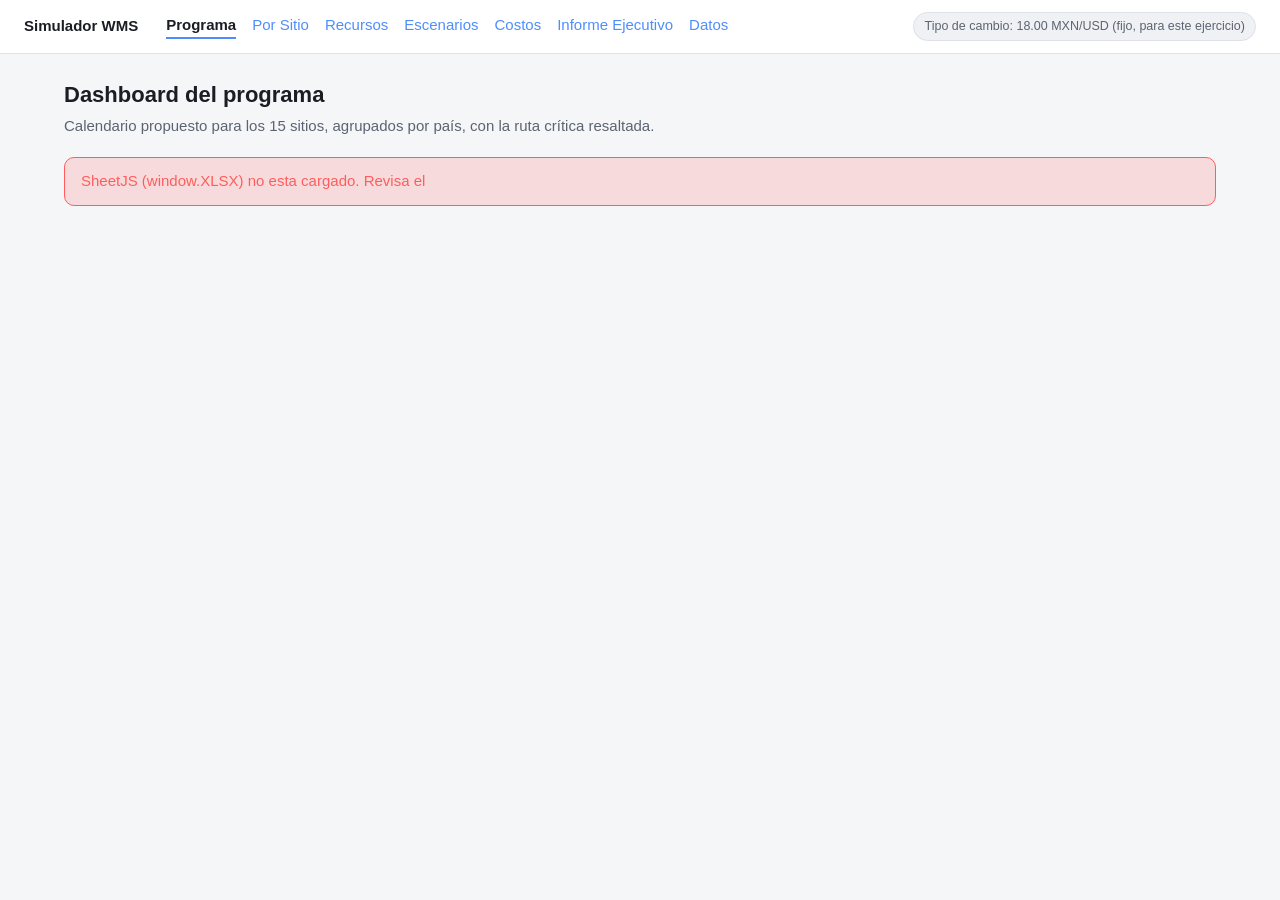
==== index.html @ 49fdaaa3 "Hito d: dashboard del programa (index.html) - Gantt completo, ruta critica, heuristica de calendario" ====
<!doctype html>
<html lang="es">
<head>
  <meta charset="UTF-8" />
  <meta name="viewport" content="width=device-width, initial-scale=1" />
  <title>Dashboard Programa — Simulador WMS</title>
  <link rel="stylesheet" href="css/styles.css" />
</head>
<body>
  <div id="app-nav"></div>
  <main>
    <h1>Dashboard del programa</h1>
    <p class="subtitle">Calendario propuesto para los 15 sitios, agrupados por país, con la ruta crítica resaltada.</p>
    <div id="content">Cargando datos…</div>
  </main>

  <script src="https://cdn.sheetjs.com/xlsx-0.20.3/package/dist/xlsx.full.min.js"></script>
  <script type="module" src="js/pages/page-programa.js"></script>
</body>
</html>
---- css/styles.css ----
:root {
  --bg: #0f1115;
  --bg-panel: #171a21;
  --bg-panel-2: #1e222b;
  --border: #2a2f3a;
  --text: #e7e9ee;
  --text-dim: #9aa2b1;
  --accent: #4f8dfd;
  --mexico: #3aa3ff;
  --colombia: #ffb020;
  --warn: #ffb020;
  --danger: #ff5d5d;
  --ok: #3ecf8e;
  --radius: 10px;
  font-family: -apple-system, "Segoe UI", Roboto, Arial, sans-serif;
}

@media (prefers-color-scheme: light) {
  :root {
    --bg: #f5f6f8;
    --bg-panel: #ffffff;
    --bg-panel-2: #f0f1f4;
    --border: #dde1e8;
    --text: #1a1d24;
    --text-dim: #5b6472;
  }
}

* { box-sizing: border-box; }

body {
  margin: 0;
  background: var(--bg);
  color: var(--text);
  font-size: 15px;
  line-height: 1.5;
}

a { color: var(--accent); text-decoration: none; }
a:hover { text-decoration: underline; }

header.app-nav {
  display: flex;
  align-items: center;
  gap: 20px;
  padding: 12px 24px;
  background: var(--bg-panel);
  border-bottom: 1px solid var(--border);
  flex-wrap: wrap;
}

header.app-nav .brand {
  font-weight: 700;
  margin-right: 8px;
}

header.app-nav nav {
  display: flex;
  gap: 16px;
  flex-wrap: wrap;
}

header.app-nav nav a.active {
  color: var(--text);
  font-weight: 600;
  border-bottom: 2px solid var(--accent);
}

header.app-nav .spacer { flex: 1; }

header.app-nav .fx-banner {
  font-size: 12.5px;
  color: var(--text-dim);
  background: var(--bg-panel-2);
  padding: 4px 10px;
  border-radius: 999px;
  border: 1px solid var(--border);
}

main {
  padding: 24px;
  max-width: 1200px;
  margin: 0 auto;
}

h1 { font-size: 22px; margin: 0 0 4px; }
h2 { font-size: 17px; margin: 28px 0 10px; }
p.subtitle { color: var(--text-dim); margin: 0 0 20px; }

.panel {
  background: var(--bg-panel);
  border: 1px solid var(--border);
  border-radius: var(--radius);
  padding: 16px;
  margin-bottom: 16px;
}

table {
  width: 100%;
  border-collapse: collapse;
  font-size: 13.5px;
}

th, td {
  text-align: left;
  padding: 6px 10px;
  border-bottom: 1px solid var(--border);
  white-space: nowrap;
}

th {
  color: var(--text-dim);
  font-weight: 600;
  position: sticky;
  top: 0;
  background: var(--bg-panel);
}

.table-scroll {
  overflow-x: auto;
  max-height: 480px;
  overflow-y: auto;
  border: 1px solid var(--border);
  border-radius: var(--radius);
}

.country-block {
  margin-bottom: 18px;
}

.country-block .country-label {
  display: inline-block;
  font-weight: 700;
  padding: 2px 10px;
  border-radius: 999px;
  font-size: 12px;
  margin-bottom: 8px;
}

.country-block.mexico .country-label { background: color-mix(in srgb, var(--mexico) 22%, transparent); color: var(--mexico); }
.country-block.colombia .country-label { background: color-mix(in srgb, var(--colombia) 22%, transparent); color: var(--colombia); }

.warning-list { list-style: none; margin: 0; padding: 0; display: flex; flex-direction: column; gap: 8px; }

.warning-item {
  border-left: 3px solid var(--warn);
  background: var(--bg-panel-2);
  padding: 8px 12px;
  border-radius: 0 8px 8px 0;
  font-size: 13.5px;
}
.warning-item.alto { border-left-color: var(--danger); }
.warning-item.info { border-left-color: var(--accent); }

.warning-item .code {
  font-family: ui-monospace, monospace;
  color: var(--text-dim);
  font-size: 11.5px;
  display: block;
  margin-bottom: 2px;
}

.tabs { display: flex; gap: 6px; flex-wrap: wrap; margin-bottom: 14px; }
.tabs button {
  background: var(--bg-panel-2);
  border: 1px solid var(--border);
  color: var(--text);
  padding: 6px 12px;
  border-radius: 999px;
  cursor: pointer;
  font-size: 13px;
}
.tabs button.active { background: var(--accent); color: white; border-color: var(--accent); }

.kpi-row { display: flex; gap: 14px; flex-wrap: wrap; margin-bottom: 18px; }
.kpi {
  background: var(--bg-panel);
  border: 1px solid var(--border);
  border-radius: var(--radius);
  padding: 14px 18px;
  min-width: 140px;
}
.kpi .label { color: var(--text-dim); font-size: 12px; }
.kpi .value { font-size: 22px; font-weight: 700; margin-top: 2px; }

.error-banner {
  background: color-mix(in srgb, var(--danger) 18%, transparent);
  border: 1px solid var(--danger);
  color: var(--danger);
  padding: 12px 16px;
  border-radius: var(--radius);
  margin-bottom: 16px;
  white-space: pre-wrap;
}
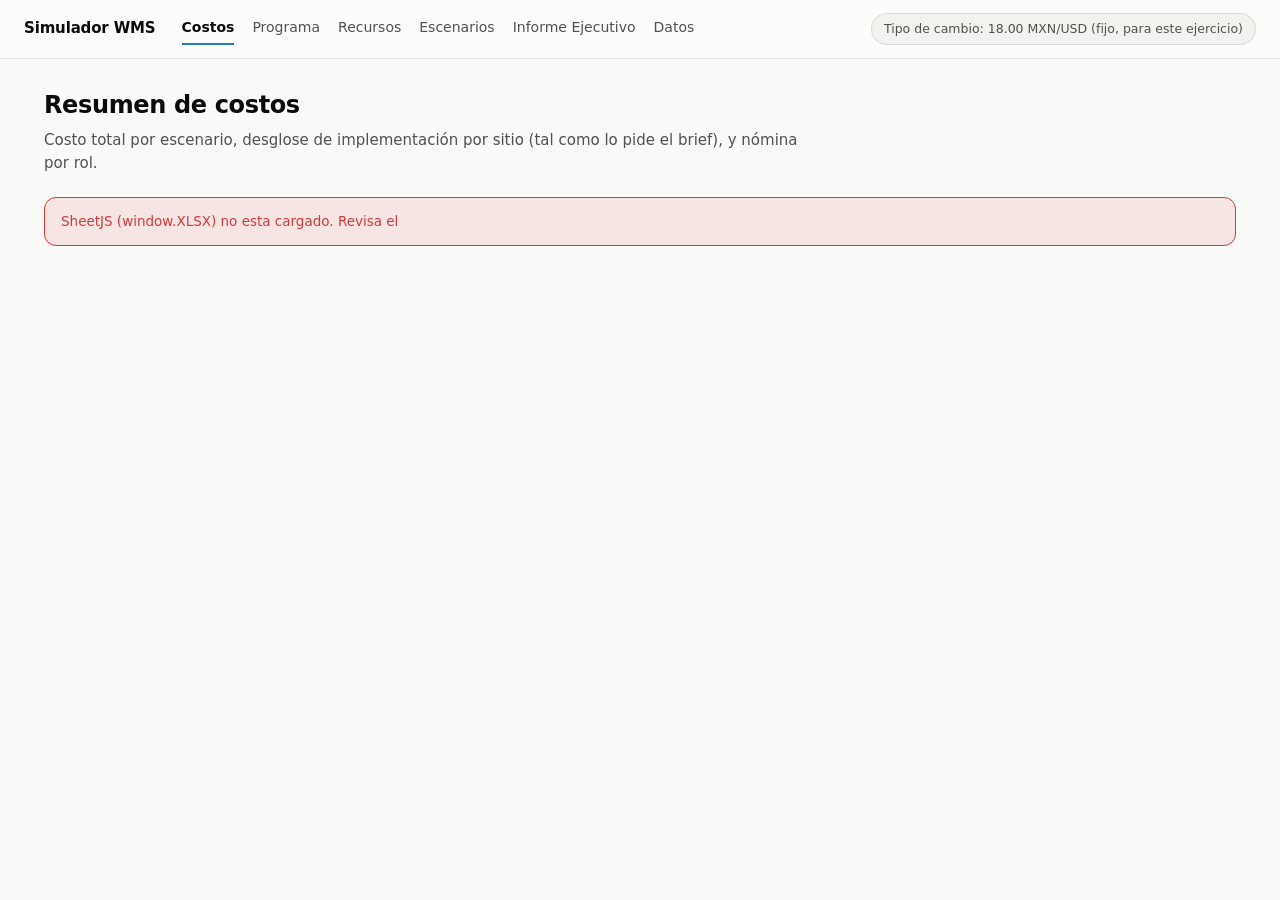
==== commit 483f4642: "Reestructura por feedback de Laisa: Costos como portada, Programa con Gantt estilo MS Project, escen" ====
--- a/index.html
+++ b/index.html
@@ -3,18 +3,18 @@
 <head>
   <meta charset="UTF-8" />
   <meta name="viewport" content="width=device-width, initial-scale=1" />
-  <title>Dashboard Programa — Simulador WMS</title>
+  <title>Costos — Simulador WMS</title>
   <link rel="stylesheet" href="css/styles.css" />
 </head>
 <body>
   <div id="app-nav"></div>
   <main>
-    <h1>Dashboard del programa</h1>
-    <p class="subtitle">Calendario propuesto para los 15 sitios, agrupados por país, con la ruta crítica resaltada.</p>
+    <h1>Resumen de costos</h1>
+    <p class="subtitle">Costo total por escenario, desglose de implementación por sitio (tal como lo pide el brief), y nómina por rol.</p>
     <div id="content">Cargando datos…</div>
   </main>
 
   <script src="https://cdn.sheetjs.com/xlsx-0.20.3/package/dist/xlsx.full.min.js"></script>
-  <script type="module" src="js/pages/page-programa.js"></script>
+  <script type="module" src="js/pages/page-costos.js"></script>
 </body>
 </html>
--- a/css/styles.css
+++ b/css/styles.css
@@ -1,120 +1,197 @@
+/* ============================================================
+   Design tokens — paleta validada (dataviz skill, palette.md)
+   Categorico: slot 1 (azul) = Mexico, slot 2 (naranja) = Colombia
+   Estado: good/warning/serious/critical — NUNCA usado para identidad
+   ============================================================ */
 :root {
-  --bg: #0f1115;
-  --bg-panel: #171a21;
-  --bg-panel-2: #1e222b;
-  --border: #2a2f3a;
-  --text: #e7e9ee;
-  --text-dim: #9aa2b1;
-  --accent: #4f8dfd;
-  --mexico: #3aa3ff;
-  --colombia: #ffb020;
-  --warn: #ffb020;
-  --danger: #ff5d5d;
-  --ok: #3ecf8e;
-  --radius: 10px;
-  font-family: -apple-system, "Segoe UI", Roboto, Arial, sans-serif;
-}
-
-@media (prefers-color-scheme: light) {
-  :root {
-    --bg: #f5f6f8;
-    --bg-panel: #ffffff;
-    --bg-panel-2: #f0f1f4;
-    --border: #dde1e8;
-    --text: #1a1d24;
-    --text-dim: #5b6472;
+  color-scheme: light;
+  --surface-1: #fcfcfb;
+  --surface-2: #f3f2ef;
+  --page-plane: #f9f9f7;
+  --text-primary: #0b0b0b;
+  --text-secondary: #52514e;
+  --text-muted: #898781;
+  --gridline: #e1e0d9;
+  --baseline: #c3c2b7;
+  --border: rgba(11, 11, 11, 0.10);
+
+  --series-mexico: #2a78d6;
+  --series-colombia: #eb6834;
+
+  --status-good: #0ca30c;
+  --status-warning: #fab219;
+  --status-serious: #ec835a;
+  --status-critical: #d03b3b;
+  --status-good-text: #006300;
+
+  --accent: var(--series-mexico);
+  --radius: 12px;
+  --radius-sm: 8px;
+  font-family: system-ui, -apple-system, "Segoe UI", Roboto, Arial, sans-serif;
+}
+
+@media (prefers-color-scheme: dark) {
+  :root:where(:not([data-theme="light"])) {
+    color-scheme: dark;
+    --surface-1: #1a1a19;
+    --surface-2: #232322;
+    --page-plane: #0d0d0d;
+    --text-primary: #ffffff;
+    --text-secondary: #c3c2b7;
+    --text-muted: #898781;
+    --gridline: #2c2c2a;
+    --baseline: #383835;
+    --border: rgba(255, 255, 255, 0.10);
+    --series-mexico: #3987e5;
+    --series-colombia: #d95926;
+    --status-good-text: #0ca30c;
   }
+}
+:root[data-theme="dark"] {
+  color-scheme: dark;
+  --surface-1: #1a1a19;
+  --surface-2: #232322;
+  --page-plane: #0d0d0d;
+  --text-primary: #ffffff;
+  --text-secondary: #c3c2b7;
+  --text-muted: #898781;
+  --gridline: #2c2c2a;
+  --baseline: #383835;
+  --border: rgba(255, 255, 255, 0.10);
+  --series-mexico: #3987e5;
+  --series-colombia: #d95926;
+  --status-good-text: #0ca30c;
 }
 
 * { box-sizing: border-box; }
 
 body {
   margin: 0;
-  background: var(--bg);
-  color: var(--text);
+  background: var(--page-plane);
+  color: var(--text-primary);
   font-size: 15px;
-  line-height: 1.5;
-}
-
-a { color: var(--accent); text-decoration: none; }
+  line-height: 1.55;
+  -webkit-font-smoothing: antialiased;
+}
+
+a { color: var(--series-mexico); text-decoration: none; }
 a:hover { text-decoration: underline; }
 
+/* ---------- Navegacion ---------- */
 header.app-nav {
   display: flex;
   align-items: center;
-  gap: 20px;
-  padding: 12px 24px;
-  background: var(--bg-panel);
+  gap: 22px;
+  padding: 13px 24px;
+  background: var(--surface-1);
   border-bottom: 1px solid var(--border);
   flex-wrap: wrap;
+  position: sticky;
+  top: 0;
+  z-index: 10;
 }
 
 header.app-nav .brand {
   font-weight: 700;
-  margin-right: 8px;
-}
-
-header.app-nav nav {
-  display: flex;
-  gap: 16px;
-  flex-wrap: wrap;
-}
-
-header.app-nav nav a.active {
-  color: var(--text);
-  font-weight: 600;
-  border-bottom: 2px solid var(--accent);
-}
+  letter-spacing: -0.01em;
+  margin-right: 4px;
+  color: var(--text-primary);
+}
+
+header.app-nav nav { display: flex; gap: 18px; flex-wrap: wrap; }
+
+header.app-nav nav a {
+  color: var(--text-secondary);
+  font-size: 14px;
+  padding: 4px 0;
+  border-bottom: 2px solid transparent;
+}
+header.app-nav nav a:hover { color: var(--text-primary); text-decoration: none; }
+header.app-nav nav a.active { color: var(--text-primary); font-weight: 600; border-bottom-color: var(--series-mexico); }
 
 header.app-nav .spacer { flex: 1; }
 
 header.app-nav .fx-banner {
   font-size: 12.5px;
-  color: var(--text-dim);
-  background: var(--bg-panel-2);
-  padding: 4px 10px;
-  border-radius: 999px;
-  border: 1px solid var(--border);
-}
-
+  color: var(--text-secondary);
+  background: var(--surface-2);
+  padding: 5px 12px;
+  border-radius: 999px;
+  border: 1px solid var(--border);
+  white-space: nowrap;
+}
+
+/* ---------- Layout ---------- */
 main {
-  padding: 24px;
-  max-width: 1200px;
+  padding: 28px 24px 60px;
+  max-width: 1240px;
   margin: 0 auto;
 }
 
-h1 { font-size: 22px; margin: 0 0 4px; }
-h2 { font-size: 17px; margin: 28px 0 10px; }
-p.subtitle { color: var(--text-dim); margin: 0 0 20px; }
+h1 { font-size: 24px; margin: 0 0 5px; letter-spacing: -0.015em; }
+h2 { font-size: 16px; margin: 30px 0 12px; color: var(--text-primary); font-weight: 650; }
+p.subtitle { color: var(--text-secondary); margin: 0 0 22px; max-width: 760px; }
 
 .panel {
-  background: var(--bg-panel);
+  background: var(--surface-1);
   border: 1px solid var(--border);
   border-radius: var(--radius);
-  padding: 16px;
-  margin-bottom: 16px;
-}
-
-table {
-  width: 100%;
-  border-collapse: collapse;
-  font-size: 13.5px;
-}
+  padding: 18px 20px;
+  margin-bottom: 18px;
+}
+
+/* ---------- Tablas ---------- */
+table { width: 100%; border-collapse: collapse; font-size: 13.5px; }
 
 th, td {
   text-align: left;
-  padding: 6px 10px;
-  border-bottom: 1px solid var(--border);
+  padding: 7px 12px;
+  border-bottom: 1px solid var(--gridline);
   white-space: nowrap;
 }
+td { font-variant-numeric: tabular-nums; }
 
 th {
-  color: var(--text-dim);
+  color: var(--text-muted);
   font-weight: 600;
+  font-size: 12px;
+  text-transform: uppercase;
+  letter-spacing: 0.03em;
   position: sticky;
   top: 0;
-  background: var(--bg-panel);
-}
+  background: var(--surface-1);
+}
+
+tbody tr:nth-child(even) { background: var(--surface-2); }
+tbody tr:hover { background: color-mix(in srgb, var(--series-mexico) 8%, transparent); }
+
+td.demand-cell-overloaded {
+  background: color-mix(in srgb, var(--status-critical) 22%, transparent);
+  color: var(--status-critical);
+  font-weight: 700;
+}
+
+.status-good-text { color: var(--status-good-text); font-weight: 600; }
+.status-critical-text { color: var(--status-critical); font-weight: 600; }
+.status-warning-text { color: color-mix(in srgb, var(--status-warning) 65%, var(--text-primary)); font-weight: 600; }
+
+tr.row-recommended { background: color-mix(in srgb, var(--status-good) 10%, transparent); }
+tr.row-recommended:nth-child(even) { background: color-mix(in srgb, var(--status-good) 14%, transparent); }
+
+.badge-good {
+  display: inline-block;
+  font-size: 10.5px;
+  font-weight: 700;
+  text-transform: uppercase;
+  letter-spacing: 0.03em;
+  padding: 2px 7px;
+  border-radius: 999px;
+  background: color-mix(in srgb, var(--status-good) 20%, transparent);
+  color: var(--status-good-text);
+  vertical-align: middle;
+}
+
+.wrap-cell { white-space: normal; max-width: 320px; }
 
 .table-scroll {
   overflow-x: auto;
@@ -124,71 +201,178 @@
   border-radius: var(--radius);
 }
 
-.country-block {
-  margin-bottom: 18px;
-}
+/* ---------- Agrupacion por pais (categorico, slots 1 y 2) ---------- */
+.country-block { margin-bottom: 20px; }
 
 .country-block .country-label {
-  display: inline-block;
-  font-weight: 700;
-  padding: 2px 10px;
+  display: inline-flex;
+  align-items: center;
+  gap: 6px;
+  font-weight: 650;
+  padding: 3px 12px 3px 8px;
   border-radius: 999px;
   font-size: 12px;
-  margin-bottom: 8px;
-}
-
-.country-block.mexico .country-label { background: color-mix(in srgb, var(--mexico) 22%, transparent); color: var(--mexico); }
-.country-block.colombia .country-label { background: color-mix(in srgb, var(--colombia) 22%, transparent); color: var(--colombia); }
-
-.warning-list { list-style: none; margin: 0; padding: 0; display: flex; flex-direction: column; gap: 8px; }
+  margin-bottom: 9px;
+}
+.country-block .country-label::before {
+  content: "";
+  width: 8px;
+  height: 8px;
+  border-radius: 999px;
+  background: currentColor;
+}
+
+.country-block.mexico .country-label { background: color-mix(in srgb, var(--series-mexico) 16%, transparent); color: var(--series-mexico); }
+.country-block.colombia .country-label { background: color-mix(in srgb, var(--series-colombia) 16%, transparent); color: var(--series-colombia); }
+
+/* ---------- Avisos / hallazgos ---------- */
+.warning-list { list-style: none; margin: 0; padding: 0; display: flex; flex-direction: column; gap: 9px; }
 
 .warning-item {
-  border-left: 3px solid var(--warn);
-  background: var(--bg-panel-2);
-  padding: 8px 12px;
-  border-radius: 0 8px 8px 0;
+  border-left: 3px solid var(--status-warning);
+  background: var(--surface-2);
+  padding: 10px 14px;
+  border-radius: 0 var(--radius-sm) var(--radius-sm) 0;
   font-size: 13.5px;
-}
-.warning-item.alto { border-left-color: var(--danger); }
-.warning-item.info { border-left-color: var(--accent); }
+  line-height: 1.55;
+}
+.warning-item.alto { border-left-color: var(--status-critical); }
+.warning-item.info { border-left-color: var(--series-mexico); }
+.warning-item.good { border-left-color: var(--status-good); }
 
 .warning-item .code {
-  font-family: ui-monospace, monospace;
-  color: var(--text-dim);
-  font-size: 11.5px;
+  font-family: ui-monospace, "SF Mono", Consolas, monospace;
+  color: var(--text-muted);
+  font-size: 11px;
+  letter-spacing: 0.02em;
   display: block;
-  margin-bottom: 2px;
-}
-
-.tabs { display: flex; gap: 6px; flex-wrap: wrap; margin-bottom: 14px; }
+  margin-bottom: 3px;
+  text-transform: uppercase;
+}
+
+/* ---------- Tabs ---------- */
+.tabs { display: flex; gap: 6px; flex-wrap: wrap; margin-bottom: 16px; }
 .tabs button {
-  background: var(--bg-panel-2);
-  border: 1px solid var(--border);
-  color: var(--text);
-  padding: 6px 12px;
+  background: var(--surface-2);
+  border: 1px solid var(--border);
+  color: var(--text-secondary);
+  padding: 7px 14px;
   border-radius: 999px;
   cursor: pointer;
   font-size: 13px;
-}
-.tabs button.active { background: var(--accent); color: white; border-color: var(--accent); }
-
-.kpi-row { display: flex; gap: 14px; flex-wrap: wrap; margin-bottom: 18px; }
+  font-weight: 500;
+  transition: background 0.12s ease, color 0.12s ease;
+}
+.tabs button:hover { color: var(--text-primary); }
+.tabs button.active { background: var(--series-mexico); color: white; border-color: var(--series-mexico); }
+
+/* ---------- Stat tiles (KPI) — ver marks-and-anatomy.md ---------- */
+.kpi-row { display: flex; gap: 14px; flex-wrap: wrap; margin-bottom: 20px; }
 .kpi {
-  background: var(--bg-panel);
+  background: var(--surface-1);
   border: 1px solid var(--border);
   border-radius: var(--radius);
-  padding: 14px 18px;
-  min-width: 140px;
-}
-.kpi .label { color: var(--text-dim); font-size: 12px; }
-.kpi .value { font-size: 22px; font-weight: 700; margin-top: 2px; }
-
+  padding: 15px 20px;
+  min-width: 150px;
+  flex: 1 1 150px;
+}
+.kpi .label { color: var(--text-secondary); font-size: 12.5px; font-weight: 500; }
+.kpi .value {
+  font-size: 26px;
+  font-weight: 650;
+  margin-top: 4px;
+  letter-spacing: -0.01em;
+  font-variant-numeric: normal; /* proporcional, nunca tabular en un valor grande */
+}
+.kpi .value.status-good { color: var(--status-good-text); }
+.kpi .value.status-critical { color: var(--status-critical); }
+.kpi .value.status-warning { color: color-mix(in srgb, var(--status-warning) 70%, var(--text-primary)); }
+.kpi .sub { color: var(--text-muted); font-size: 11.5px; margin-top: 3px; }
+.kpi .value .sub { font-size: 14px; font-weight: 500; color: var(--text-secondary); margin: 0; }
+
+.kpi-wide { flex-basis: 100%; }
+.kpi-wide .dual-value { display: flex; gap: 32px; margin-top: 6px; }
+.kpi-wide .dual-value .value { font-size: 34px; }
+
+.kpi-hero { background: color-mix(in srgb, var(--series-mexico) 7%, var(--surface-1)); border-color: color-mix(in srgb, var(--series-mexico) 30%, var(--border)); }
+.kpi-hero .value { font-size: 32px; color: var(--series-mexico); }
+
+/* ---------- Leyenda (siempre presente cuando hay 2+ series/estados) ---------- */
+.chart-legend {
+  display: flex;
+  flex-wrap: wrap;
+  gap: 16px;
+  margin: 2px 0 14px;
+  font-size: 12.5px;
+  color: var(--text-secondary);
+}
+.chart-legend .legend-item { display: inline-flex; align-items: center; gap: 6px; }
+.chart-legend .swatch { width: 10px; height: 10px; border-radius: 3px; flex: none; }
+.chart-legend .swatch.milestone { border-radius: 2px; transform: rotate(45deg); }
+/* El swatch es HTML (usa background), la barra real es SVG (usa fill) -
+   mismas clases de color, dos propiedades distintas, para que la leyenda
+   nunca se desincronice del grafico real. */
+.swatch.mexico { background: var(--series-mexico); }
+.swatch.colombia { background: var(--series-colombia); }
+.swatch.status-good { background: var(--status-good); }
+.swatch.status-warning { background: var(--status-warning); }
+.swatch.status-critical { background: var(--status-critical); }
+.swatch.sin-datos { background: var(--text-muted); opacity: 0.45; }
+
+/* ---------- Gantt (SVG) ---------- */
+.gantt-scroll { overflow-x: auto; overflow-y: hidden; border-radius: var(--radius-sm); }
+.gantt-svg { display: block; }
+.gantt-gridline { stroke: var(--gridline); stroke-width: 1; }
+.gantt-gridline.month { stroke: var(--baseline); }
+.gantt-weeklabel { font-size: 10px; fill: var(--text-muted); font-variant-numeric: tabular-nums; }
+.gantt-rowlabel { font-size: 12px; fill: var(--text-secondary); font-variant-numeric: tabular-nums; }
+.gantt-rowlabel.emphasis { fill: var(--text-primary); font-weight: 600; }
+
+.gantt-bar { fill: var(--series-mexico); }
+.gantt-bar.mexico { fill: var(--series-mexico); }
+.gantt-bar.colombia { fill: var(--series-colombia); }
+.gantt-bar.status-good { fill: var(--status-good); }
+.gantt-bar.status-warning { fill: var(--status-warning); }
+.gantt-bar.status-critical { fill: var(--status-critical); }
+.gantt-bar.sin-datos { fill: var(--text-muted); opacity: 0.45; }
+.gantt-milestone { stroke: var(--surface-1); stroke-width: 2; }
+
+.gantt-group-row { cursor: pointer; }
+.gantt-hit-area { fill: transparent; }
+.gantt-group-row:hover .gantt-hit-area { fill: color-mix(in srgb, var(--series-mexico) 6%, transparent); }
+.gantt-toggle { font-size: 10px; fill: var(--text-secondary); }
+.gantt-bracket-line { stroke: currentColor; fill: none; stroke-width: 3; stroke-linecap: round; }
+.gantt-bracket-line.gantt-bar { stroke: var(--series-mexico); }
+.gantt-bracket-line.status-critical { stroke: var(--status-critical); }
+.gantt-bracket-line.status-warning { stroke: var(--status-warning); }
+.gantt-bracket-line.sin-datos { stroke: var(--text-muted); opacity: 0.45; }
+.gantt-connector { stroke: var(--baseline); stroke-width: 1.5; }
+.gantt-connector-arrow { fill: var(--baseline); }
+
+/* ---------- Banner de error ---------- */
 .error-banner {
-  background: color-mix(in srgb, var(--danger) 18%, transparent);
-  border: 1px solid var(--danger);
-  color: var(--danger);
-  padding: 12px 16px;
+  background: color-mix(in srgb, var(--status-critical) 12%, var(--surface-1));
+  border: 1px solid var(--status-critical);
+  color: var(--status-critical);
+  padding: 13px 16px;
   border-radius: var(--radius);
-  margin-bottom: 16px;
+  margin-bottom: 18px;
   white-space: pre-wrap;
-}
+  font-size: 13.5px;
+}
+
+/* ---------- Utilidades ---------- */
+.hero-figure {
+  font-size: 42px;
+  font-weight: 700;
+  letter-spacing: -0.02em;
+  line-height: 1.1;
+}
+.text-muted { color: var(--text-muted); }
+.text-secondary { color: var(--text-secondary); }
+
+@media (max-width: 640px) {
+  main { padding: 20px 14px 48px; }
+  header.app-nav { padding: 10px 14px; gap: 12px; }
+  .kpi { min-width: 130px; }
+}
